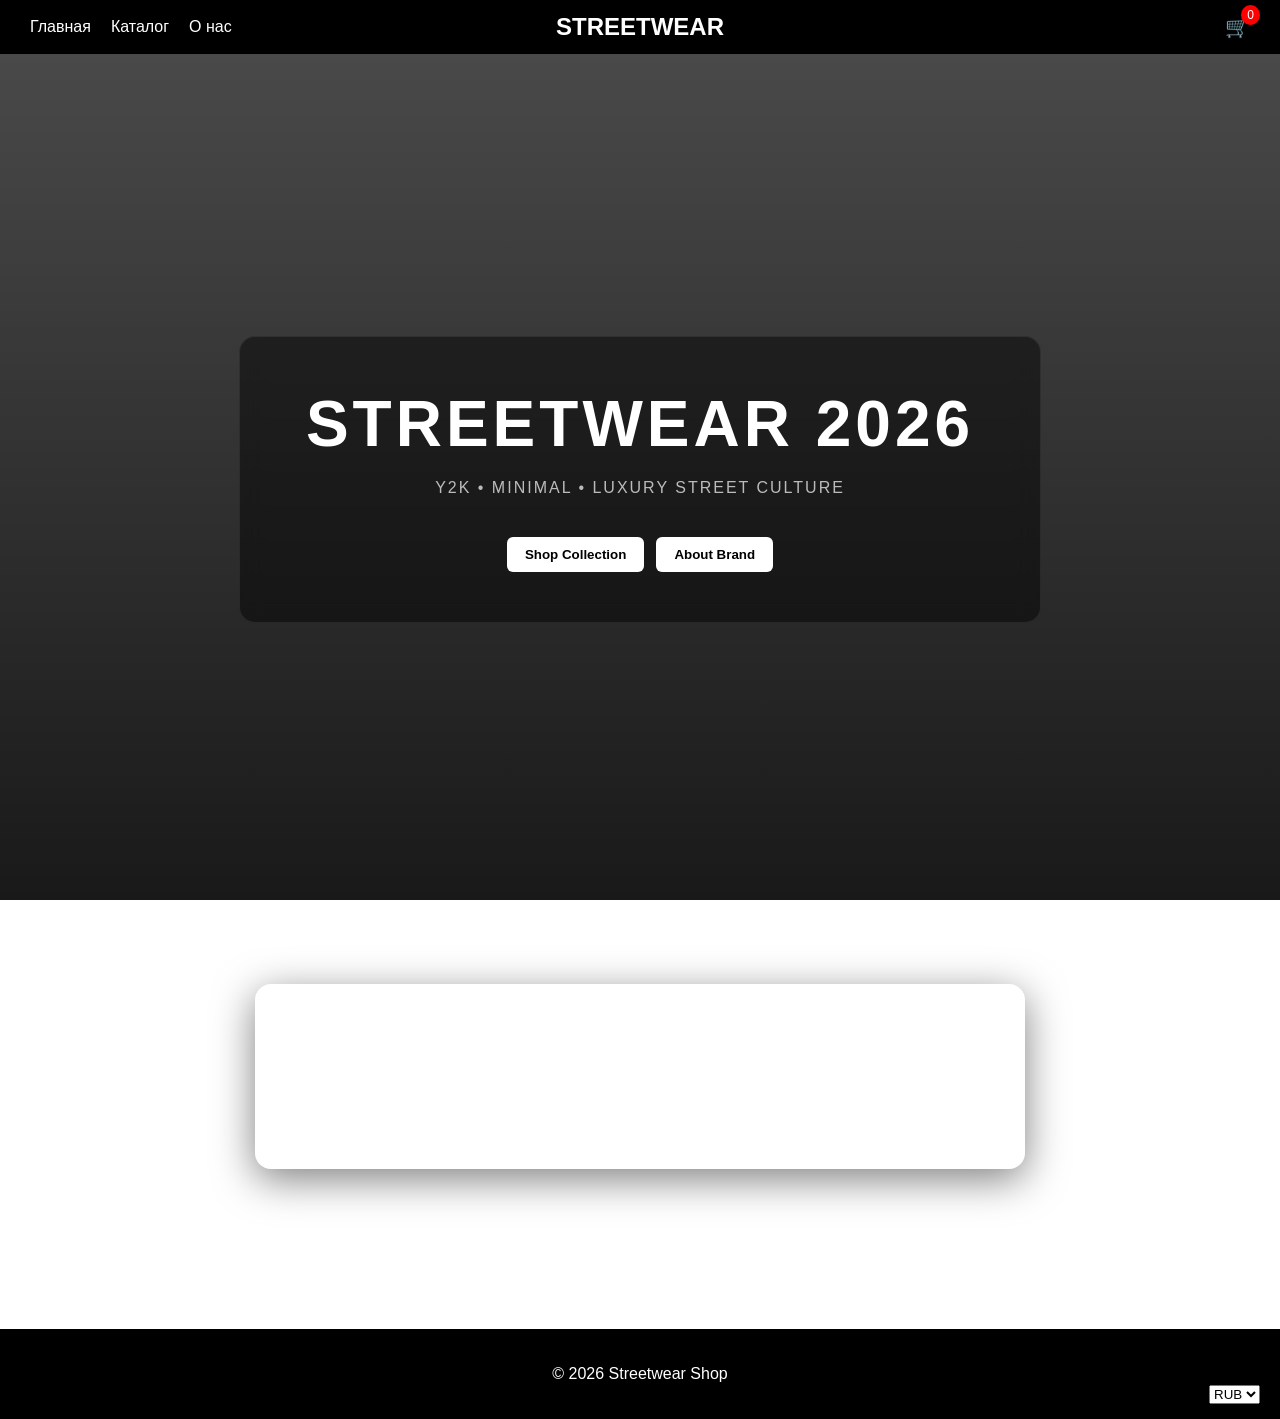
==== index.html @ f54f3609 "Add files via upload" ====
<!DOCTYPE html>
<html lang="ru">
<head>
    <meta charset="UTF-8">
    <title>Streetwear Shop</title>
    <link rel="stylesheet" href="style.css">
    <meta name="viewport" content="width=device-width, initial-scale=1.0">
</head>

<body>

    <header class="header">

    <!-- ЛЕВО -->
    <nav class="nav-left">
        <a href="#" onclick="showPage('home')">Главная</a>
        <a href="#" onclick="showPage('catalog')">Каталог</a>
        <a href="#" onclick="showPage('about')">О нас</a>
    </nav>

    <!-- ЦЕНТР -->
    <div class="logo">STREETWEAR</div>

    <!-- ПРАВО -->
    <div class="nav-right">
        <div class="cart-icon" onclick="showPage('cart')">
            🛒 <span id="cart-count">0</span>
        </div>
    </div>

    </header>

<main class="content">

<!-- Главная -->
<section id="home" class="page">
    <section class="hero">
        <div class="hero-content">
            <h1>STREETWEAR 2026</h1>
            <p>Y2K • MINIMAL • LUXURY STREET CULTURE</p>
        

        <div class="hero-buttons">
            <button class="hero-btn" onclick="showPage('catalog')">
                Shop Collection
            </button>

            <button class="hero-btn secondary" onclick="showPage('about')">
                About Brand
            </button>
        </div>
        </div>
    </div>
    </section>
    <section class="brand-block">
        <div class="brand-glass">
        <h2>Мы не следуем трендам</h2>
        <p>
        Мы формируем уличную культуру через эстетику минималистичной роскоши и энергию Y2K
        </p>
    </div>
</section>

</section>

<!-- Каталог -->
    <section id="catalog" class="page" style="display:none;">

        <h2>Каталог товаров</h2>

        <input type="text" id="search" placeholder="Поиск товаров..." oninput="searchProducts()">
        
        <div class="filter">
            <button onclick="filterCategory('all')">Все</button>
            
            <button onclick="filterCategory('zip')">Зипки</button>
            
            <button onclick="filterCategory('tshirt')">Футболки</button>
            
            <button onclick="filterCategory('shirt')">Рубашки</button>
            
            <button onclick="filterCategory('jeans')">Джинсы</button>
            
            <button onclick="filterCategory('shorts')">Шорты</button>
            
        </div>
        
        <div class="products">

            <div class="product-card" data-category="zip"
                onclick="openProduct(
                    'Худи Black',
                    35, 'images/hudi.jpg', 'images/hudi2.jpeg')">
                
                <img src="images/hudi.jpg">
                <h3>Худи Black</h3>
                <p class="price" data-price="35">35 USD</p>
                <button class="btn-primary" onclick="event.stopPropagation(); addToCart('Худи Black', 35)"> В корзину </button>
            </div>

            <div class="product-card" data-category="tshirt"
                 onclick="openProduct(
                    'Футболка White',
                    50, 'images/t-shirt1.jpg', 'images/t-shirt2.jpg')">
                
                <img src="images/t-shirt1.jpg">
                <h3>Футболка White</h3>
                <p class="price" data-price="50">50 USD</p>
                <button class="btn-primary" onclick="event.stopPropagation(); addToCart('Футболка White', 50)">В корзину</button>
            </div>

            <div class="product-card" data-category="zip"

            onclick="openProduct(
                    'Зипка y2k(Мужская)',
                    46, 'images/zip.webp')">

                <img src="images/zip.webp">
                <h3>Зипка y2k(Мужская)</h3>
                <p class="price" data-price="46">46 USD</p>
                <button class="btn-primary" onclick="event.stopPropagation(); addToCart('Зипка y2k(Мужская)', 46)">В корзину</button>
            </div>

             <div class="product-card" data-category="zip"

             onclick="openProduct(
                    'Зипка y2k(принты кресты)',
                    32, 'images/zip2.webp')">

                <img src="images/zip2.webp">
                <h3>Зипка y2k(принты кресты)</h3>
                <p class="price" data-price="32">32 USD</p>
                <button class="btn-primary" onclick="event.stopPropagation(); addToCart('Зипка Y2K(принты кресты)', 32)">В корзину</button>
            </div>

            <div class="product-card" data-category="zip"

                onclick="openProduct(
                    'Зип-Худи y2k в стиле yori sport',
                    67, 'images/zip3.webp')">

                <img src="images/zip3.webp">
                <h3>Зип-Худи y2k в стиле yori sport</h3>
                <p class="price" data-price="67">67 USD</p>
                <button class="btn-primary" onclick="event.stopPropagation(); addToCart('Зип-Худи y2k в стиле yori sport', 67)">В корзину</button>
            </div>

            <div class="product-card" data-category="zip"
            onclick="openProduct(
                    'Зип худи yori sport y2k cozy balenciaga type',
                    59, 'images/zip5.jpg', 'images/zip4.jpg')">
                
                <img src="images/zip5.jpg">
                <h3>Зип худи yori sport y2k cozy balenciaga type</h3>
                <p class="price" data-price="59">59 USD</p>
                <button class="btn-primary" onclick="event.stopPropagation(); addToCart('Зип худи yori sport y2k cozy balenciaga type', 59)">В корзину</button>
            </div>

            <div class="product-card" data-category="shirt"
            onclick="openProduct(
                    'BiggOrange хлопковая рубашка-поло',
                    59, 'images/shirt.jpg', 'images/shirt2.jpg')">
                
                <img src="images/shirt.jpg">
                <h3>BiggOrange хлопковая рубашка-поло</h3>
                <p class="price" data-price="48">48 USD</p>
                <button class="btn-primary" onclick="event.stopPropagation(); addToCart('BiggOrange хлопковая рубашка-поло', 48)">В корзину</button>
            </div>

            <div class="product-card" data-category="shirt"
            onclick="openProduct(
                    'Рубашка с короткими рукавами',
                    20, 'images/shirt4.jpg', 'images/shirt3.jpg')">
                
                <img src="images/shirt4.jpg">
                <h3>Рубашка с короткими рукавами</h3>
                <p class="price" data-price="20">20 USD</p>
                <button class="btn-primary" onclick="event.stopPropagation(); addToCart('Рубашка с короткими рукавами', 20)">В корзину</button>
            </div>

            <div class="product-card" data-category="shirt"
            onclick="openProduct(
                    'Рубашка Литература средневековья',
                    50, 'images/shirt5.webp', 'images/shirt6.webp')">
                
                <img src="images/shirt5.webp">
                <h3>Рубашка Литература средневековья</h3>
                <p class="price" data-price="50">50 USD</p>
                <button class="btn-primary" onclick="event.stopPropagation(); addToCart('Рубашка Литература средневековья', 50)">В корзину</button>
            </div>

            <div class="product-card" data-category="shirt"
            onclick="openProduct(
                    'Рубашка Colins',
                    24, 'images/shirt7.webp', 'images/shirt8.webp')">
                
                <img src="images/shirt7.webp">
                <h3>Рубашка Colins</h3>
                <p class="price" data-price="24">24 USD</p>
                <button class="btn-primary" onclick="event.stopPropagation(); addToCart('Рубашка Colins', 24)">В корзину</button>
            </div>

             <div class="product-card" data-category="tshirt"
                 onclick="openProduct(
                    'Футболка Chicken',
                    25, 'images/t-shirt3.jpg', 'images/t-shirt4.jpg')">
                
                <img src="images/t-shirt3.jpg">
                <h3>Футболка Chicken</h3>
                <p class="price" data-price="25">25 USD</p>
                <button class="btn-primary" onclick="event.stopPropagation(); addToCart('Футболка Chicken', 25)">В корзину</button>
            </div>

            <div class="product-card" data-category="tshirt"
                 onclick="openProduct(
                    'Футболка Alpha',
                    22, 'images/t-shirt5.jpg', 'images/t-shirt6.jpg')">
                
                <img src="images/t-shirt5.jpg">
                <h3>Футболка Alpha</h3>
                <p class="price" data-price="22">22 USD</p>
                <button class="btn-primary" onclick="event.stopPropagation(); addToCart('Футболка Alpha', 22)">В корзину</button>
            </div>

            <div class="product-card" data-category="tshirt"
                 onclick="openProduct(
                    'Футболка OpOs',
                    22, 'images/t-shirt7.jpg', 'images/t-shirt8.jpg')">
                
                <img src="images/t-shirt7.jpg">
                <h3>Футболка OpOs</h3>
                <p class="price" data-price="22">22 USD</p>
                <button class="btn-primary" onclick="event.stopPropagation(); addToCart('Футболка OpOs', 22)">В корзину</button>
            </div>

            <div class="product-card" data-category="jeans"
                 onclick="openProduct(
                    'Джинсы Harajuku',
                    40, 'images/jeans.jpg', 'images/jeans2.jpg')">
                
                <img src="images/jeans.jpg">
                <h3>Джинсы Harajuku</h3>
                <p class="price" data-price="40">40 USD</p>
                <button class="btn-primary" onclick="event.stopPropagation(); addToCart('Джинсы Harajuku', 40)">В корзину</button>
            </div>

            <div class="product-card" data-category="jeans"
                 onclick="openProduct(
                    'Джинсы y2k',
                    43, 'images/jeans3.jpg', 'images/jeans4.jpg')">
                
                <img src="images/jeans3.jpg">
                <h3>Джинсы y2k</h3>
                <p class="price" data-price="43">43 USD</p>
                <button class="btn-primary" onclick="event.stopPropagation(); addToCart('Джинсы y2k', 43)">В корзину</button>
            </div>

            <div class="product-card" data-category="jeans"
                 onclick="openProduct(
                    'Джинсы-багги в стиле ретро 2025',
                    52, 'images/jeans5.jpg', 'images/jeans6.jpg')">
                
                <img src="images/jeans5.jpg">
                <h3>Джинсы-багги в стиле ретро 2025</h3>
                <p class="price" data-price="52">52 USD</p>
                <button class="btn-primary" onclick="event.stopPropagation(); addToCart('Джинсы-багги в стиле ретро 2025', 52)">В корзину</button>
            </div>

            <div class="product-card" data-category="shorts"
                 onclick="openProduct(
                    'Джинсовые шорты в стиле готики',
                    31, 'images/shorts.jpg', 'images/shorts2.jpg')">
                
                <img src="images/shorts.jpg">
                <h3>Джинсовые шорты в стиле готики</h3>
                <p class="price" data-price="31">31 USD</p>
                <button class="btn-primary" onclick="event.stopPropagation(); addToCart('Джинсовые шорты в стиле готики', 31)">В корзину</button>
            </div>

            <div class="product-card" data-category="shorts"
                 onclick="openProduct(
                    'Шорты Protect',
                    28, 'images/shorts3.jpg', 'images/shorts4.jpg')">
                
                <img src="images/shorts3.jpg">
                <h3>Шорты Protect</h3>
                <p class="price" data-price="28">28 USD</p>
                <button class="btn-primary" onclick="event.stopPropagation(); addToCart('Шорты Protect', 28)">В корзину</button>
            </div>

        </div>

    </section>

<!-- Корзина -->
    <section id="cart" class="page" style="display:none;">

        <h2>Корзина</h2>
        <div id="cart-items"></div>
        <div class="cart-total-row">
            <h3 id="total"></h3>
            <button class="btn-secondary" onclick="clearCart()">Очистить корзину</button>
        </div>

        <div class="button-group">
            <button class="btn-primary" onclick="openCheckout()">Оформить заказ</button>
        </div>

    </section>

<!-- Оформление после корз -->    
    <section id="checkout" class="page" style="display:none;">

    <h2>Оформление заказа</h2>

    <div class="checkout-wrapper">

        <div class="checkout-left">

            <label for="email">E-mail</label>
            <input id="email" type="email" required placeholder="agent007@gmail.com">
            <label for="surname">Фамилия</label>
            <input id="surname" type="text" required placeholder="Иванов">
            <label for="name">Имя</label>
            <input id="name" type="text" required placeholder="Иван">
            <label for="otch">Отчество</label>
            <input id="otch" type="text" placeholder="Иванович">
            <label for="date">Дата рождения</label>
            <input id="date" type="date" required placeholder="Дата рождения">

        </div>

        <div class="checkout-right">

            <label for="phone">Номер телефон</label>
            <input id="phone" type="tel" required placeholder="+7 (928) 356-78-87">
            <label for="city">Город</label>
            <input id="city" type="text" required placeholder="Астрахань">
            <label for="com">Комментарий</label>
            <textarea maxlength="300"></textarea>
            <div class="counter">0/300</div>

        </div>

    </div>

    <h3 id="checkout-total"></h3>

    <div class="button-group">
        <button class="btn-secondary" onclick="backToCart()">Назад</button>
        <button class="btn-primary" onclick="confirmOrder()">Купить</button>
    </div>
    </section>

<!-- О компании -->
    <section id="about" class="page" style="display:none;">

    <h2>О компании</h2>
    
    <div class="about-container">

        <!-- ТЕКСТ -->
        <div class="about-text">
            <p>
                Мы — streetwear platform, специализирующаяся на оригинальной брендовой одежде и культовых fashion-позициях. Каждая вещь проходит строгий отбор на подлинность, актуальность и культурную значимость.
                Мы не следуем трендам — мы формируем их выбором того, что уже стало частью глобальной уличной и fashion-культуры.
            </p>

            <p>
               Основаны в 2020 году. Мы работаем на пересечении streetwear и high fashion, объединяя эстетику, качество и современный ритм города.
            </p>
        </div>

        <!-- ФОТО -->
        <div class="about-gallery">
            <img src="images/y2k.jpg">
            <img src="images/about.jpg">
            <img src="images/a.jpg">
        </div>

        <!-- КАРТА -->
        <div class="about-map">
            <iframe 
                src="https://yandex.ru/maps/-/CPWA5R3B"
                width="100%" 
                height="250" 
                style="border:0;" 
                allowfullscreen="">
            </iframe>
        </div>
    
    </div>

</section>

</main>

<footer>
    <p>© 2026 Streetwear Shop</p>

    <div class="currency-switcher">
        <select id="currency">
            <option value="USD">USD</option>
            <option value="RUB" selected>RUB</option>
            <option value="EUR">EUR</option>
        </select>
    </div>
</footer>

<div id="productModal" class="product-modal" style="display:none;">
    
    <div class="product-modal-content">

        <div class="product-modal-body">

            <!-- ЛЕВО: ГАЛЕРЕЯ -->
            <div class="gallery">
                <button class="btn-secondary back-btn" onclick="closeProduct()">← Назад</button>
                <button class="arrow left" onclick="prevImage()">‹</button>
                <img id="mainImage">
                <button class="arrow right" onclick="nextImage()">›</button>
            </div>

            <!-- ПРАВО: ИНФО -->
            <div class="product-info">
                <h2 id="modal-title"></h2>
                <h3 id="modal-price"></h3>

                <button class="btn-primary" id="modal-add">
                    В корзину
                </button>
            </div>

        </div>

    </div>

</div>

<script src="script.js"></script>

</div>

</body>
</html>
---- style.css ----
html, body {
    height: 100%;
}

body {
    margin: 0;
    font-family: Arial;
    color: white;

    background: linear-gradient(135deg, #0f0f0f, #1a1a1a, #000);

    display: flex;
    flex-direction: column;
    min-height: 100vh;

    background: 
        linear-gradient(rgba(0,0,0,0.7), rgba(0,0,0,0.9)),
        url("images/hero2.jpg") center/cover no-repeat;
    background-attachment: fixed;
}

.content {
    padding: 20px;
} 

.content {
    flex: 1;
    padding: 20px;
}

.hero {
    height: 90vh;
    display: flex;
    align-items: center;
    justify-content: center;
    text-align: center;
    padding: 0 20px;
}

.hero-content {
    display: flex;
    flex-direction: column;
    align-items: center;
    justify-content: center;

    gap: 18px;

    background: rgba(0,0,0,0.45);
    padding: 50px;
    border-radius: 16px;
    backdrop-filter: blur(10px);
    border: 1px solid rgba(255,255,255,0.08);

    max-width: 700px;
}

.hero-content {
    width: 100%;
    max-width: 700px;
    text-align: center;
}

.hero h1 {
    font-size: 64px;
    letter-spacing: 4px;
    margin: 0;
}

.hero p {
    opacity: 0.7;
    letter-spacing: 2px;
    margin: 0;
}

.hero-buttons {
    display: flex;
    gap: 12px;
    justify-content: center;
    width: 100%;
    margin-top: 12px;
}

.products {
    display: flex;
    justify-content: center;
    gap: 20px;
    flex-wrap: wrap;
}

.product-card {
    background: #222;
    padding: 15px;
    border-radius: 10px;
    width: 200px;
    text-align: center;
}

.product-card img {
    width: 100%;
    height: 200px;
    object-fit: cover;
}

footer {
    position: relative;
    background: black;
    text-align: center;
    padding: 20px;
    margin-top: 40px;
}

.currency-switcher {
    position: absolute;
    right: 20px;
    bottom: 15px;
}

.checkout-wrapper {
    max-width: 600px;
    margin: 0 auto;
    display: flex;
    flex-direction: column;
}

.checkout-wrapper input,
.checkout-wrapper textarea {
    width: 100%;
    margin: 10px 0;
    padding: 12px;
    border-radius: 6px;
    border: 1px solid #444;
    font-size: 14px;
}

.checkout-wrapper textarea {
    height: 120px;
    resize: none;
}

/* HEADER НОВЫЙ */
.header {
    display: flex;
    align-items: center;
    justify-content: space-between;
    background: black;
    padding: 15px 30px;
    position: relative;
}

/* левая часть */
.nav-left {
    display: flex;
    gap: 20px;
}

.nav-left a {
    color: white;
    text-decoration: none;
}

/* центр */
.logo {
    position: absolute;
    left: 50%;
    transform: translateX(-50%);
    font-size: 24px;
    font-weight: bold;
    color: white;
}

/* правая часть */
.nav-right {
    display: flex;
    align-items: center;
}

/* корзина */
.cart-icon {
    cursor: pointer;
    font-size: 20px;
    position: relative;
}

/* счётчик */
.cart-icon span {
    background: red;
    border-radius: 50%;
    padding: 3px 6px;
    font-size: 12px;
    position: absolute;
    top: -10px;
    right: -10px;
}

/* БАЗОВАЯ КНОПКА */
button {
    background: white;
    color: black;
    border: none;
    padding: 10px 18px;
    margin-top: 10px;
    border-radius: 6px;
    cursor: pointer;
    font-weight: bold;
    transition: 0.3s;
}

/* hover эффект */
button:hover {
    background: #ddd;
}

/* основная (например "Купить") */
.btn-primary {
    background: #ff3c3c;
    color: white;
}

.btn-primary:hover {
    background: #e32b2b;
}

/*вторичная (назад, удалить)*/
.btn-secondary {
    background: #333;
    color: white;
}

.btn-secondary:hover {
    background: #555;
}

/* кнопки в строку */
.button-group {
    display: flex;
    gap: 10px;
    justify-content: center;
}

.filter {
    display: flex;
    gap: 10px;
    justify-content: center;
    flex-wrap: wrap;
    margin-bottom: 20px;
}

.filter button {
    background: #222;
    color: white;
    border: none;
    padding: 8px 14px;
    cursor: pointer;
    border-radius: 5px;
    transition: 0.3s;
}

.filter button:hover {
    background: #555;
}

.product-card {
    transition: 0.3s;
    cursor: pointer;
}

.product-card:hover {
    transform: translateY(-5px) scale(1.03);
    box-shadow: 0 10px 25px rgba(0,0,0,0.5);
}

.product-modal {
    position: fixed;
    inset: 0;
    background: rgba(0,0,0,0.8);
    display: flex;
    justify-content: center;
    align-items: center;
    z-index: 999;
}

.product-modal-body {
    display: flex;
    align-items: center;
    justify-content: center;
    gap: 40px;

    max-width: 900px;
    margin: 0 auto;
}

.product-modal-body {
    display: flex;
    align-items: center;
    gap: 30px;
}

.gallery {
    position: relative;
    display: flex;
    align-items: center;
    justify-content: center;
}

.gallery img {
    width: 100%;
    max-width: 420px;
    height: auto;
    object-fit: cover;
    border-radius: 14px;
    box-shadow: 0 10px 30px rgba(0,0,0,0.6);
}

.arrow {
    position: absolute;
    background: rgba(0,0,0,0.4);
    border: none;
    color: white;
    font-size: 28px;
    cursor: pointer;
    padding: 8px 12px;
    border-radius: 50%;
    transition: 0.2s;
}

.arrow:hover {
    background: rgba(0,0,0,0.7);
}

.arrow.left { left: 10px; }
.arrow.right { right: 10px; }

.product-info {
    display: flex;
    flex-direction: column;
    gap: 12px;
    text-align: left;
    min-width: 200px;
}

.product-info h2 {
    font-size: 24px;
    margin: 0;
}

.product-info h3 {
    font-size: 20px;
    color: #ff3c3c;
    margin: 0;
}

.gallery {
    position: relative;
}

.back-btn {
    position: absolute !important;
    top: -50px !important;
    left: 0 !important;
    z-index: 9999;
}

#search {
    width: 300px;
    padding: 10px;
    margin: 10px auto 20px;
    display: block;
    border-radius: 6px;
    border: none;
}

.cart-total-row {
    display: flex;
    justify-content: space-between;
    align-items: center;
    margin-top: 20px;
}

.about-container {
    max-width: 900px;
    margin: 0 auto;
    display: flex;
    flex-direction: column;
    gap: 25px;
}

/* текст */
.about-text {
    text-align: center;
    line-height: 1.6;
}

/* галерея */
.about-gallery {
    display: flex;
    justify-content: center;
    gap: 15px;
    flex-wrap: wrap;
}

.about-gallery img {
    width: 200px;
    height: 200px;
    object-fit: cover;
    border-radius: 10px;
}

/* карта */
.about-map {
    border-radius: 10px;
    overflow: hidden;
}

.input-error {
    border: 2px solid red;
}

.input-success {
    border: 2px solid limegreen;
}

.checkout-wrapper input.input-error,
.checkout-wrapper textarea.input-error {
    border: 2px solid red;
}

.checkout-wrapper input.input-success,
.checkout-wrapper textarea.input-success {
    border: 2px solid limegreen;
}

#home {
    min-height: 100vh;
    background-image: url("images/hero.jpg");
    background-size: cover;
    background-position: center;
    background-repeat: no-repeat;
    background-attachment: fixed;
}

.info-block {
    max-width: 700px;
    margin: 60px auto;
    text-align: center;
    line-height: 1.6;
}

.preview {
    text-align: center;
    margin: 80px 0;
}

.preview-grid {
    display: flex;
    justify-content: center;
    gap: 15px;
    flex-wrap: wrap;
}

.preview-card {
    background: rgba(255,255,255,0.05);
    padding: 20px;
    border-radius: 10px;
    width: 160px;
}

.brand-block {
    text-align: center;
    padding: 100px 20px;
}

/* вот это и есть “блюр вокруг текста” */
.brand-glass {
    display: inline-block;
    padding: 30px 40px;

    background: rgba(255, 255, 255, 0.03);
    border: 1px solid rgba(255, 255, 255, 0.08);
    border-radius: 16px;

    backdrop-filter: blur(12px);
    -webkit-backdrop-filter: blur(12px);

    box-shadow: 0 10px 40px rgba(0,0,0,0.5);
}

.brand-glass h2 {
    font-size: 32px;
    letter-spacing: 2px;
    margin-bottom: 10px;
}

.brand-glass p {
    color: rgba(255,255,255,0.65);
    line-height: 1.7;
}

@media (max-width: 768px) {

    /* HEADER */
    .header {
        flex-direction: column;
        gap: 10px;
        text-align: center;
    }

    .logo {
        position: static;
        transform: none;
    }

    /* HERO */
    .hero h1 {
        font-size: 32px;
    }

    .hero-content {
        padding: 20px;
    }

    .hero-buttons {
        flex-direction: column;
    }

    /* PRODUCTS */
    .products {
        display: grid;
        grid-template-columns: repeat(2, 1fr);
        gap: 10px;
    }

    .product-card img {
        height: auto;
        aspect-ratio: 1 / 1;
    }

    /* MODAL */
    .product-modal-body {
        flex-direction: column;
        gap: 20px;
        padding: 20px;
    }

    .gallery img {
        width: 100%;
        max-width: 300px;
        height: auto;
    }

    /* SEARCH */
    #search {
        width: 90%;
    }

    /* ABOUT */
    .about-gallery {
        flex-direction: column;
        align-items: center;
    }

    .about-gallery img {
        width: 90%;
        height: auto;
    }

    /* CHECKOUT */
    .checkout-wrapper {
        padding: 0 10px;
    }
}

@media (max-width: 360px) {
    .products {
        grid-template-columns: 1fr;
    }
}

@media (max-width: 768px) {
    #home {
        background-attachment: scroll;
    }
}
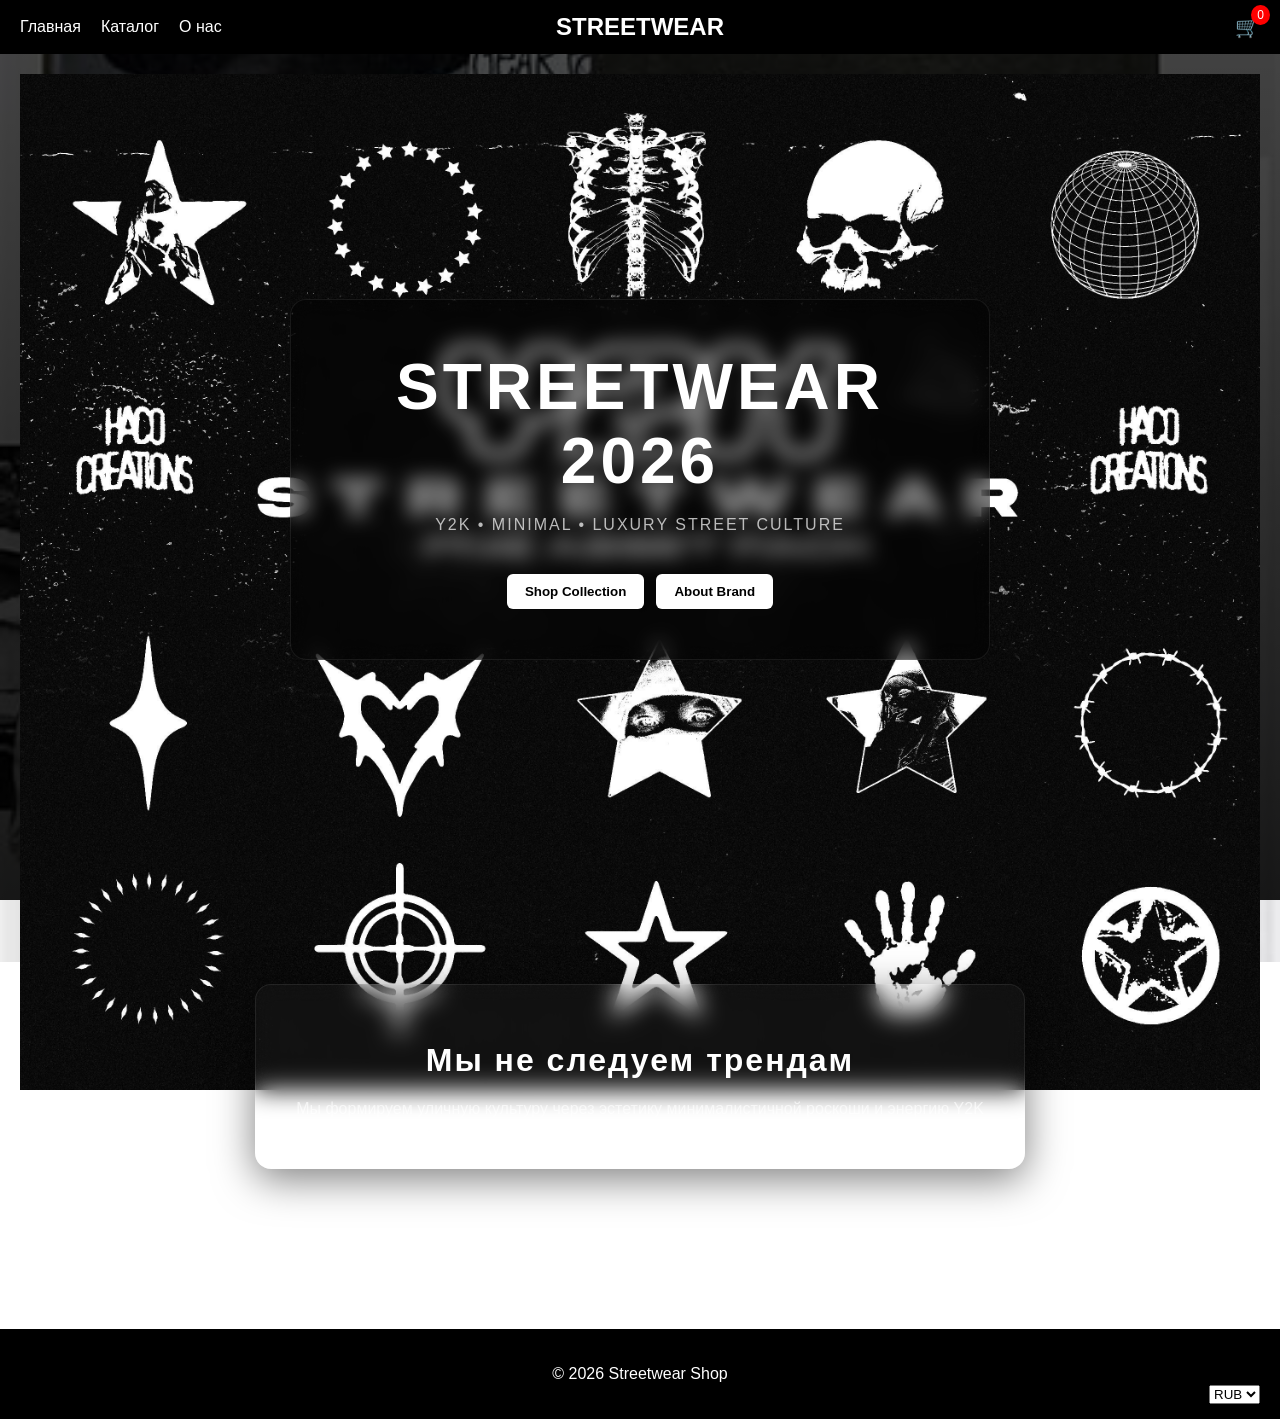
==== commit b02fd21b: "Update print statement from 'Hello' to 'Goodbye'" ====
--- a/index.html
+++ b/index.html
@@ -360,15 +360,24 @@
     <div class="about-container">
 
         <!-- ТЕКСТ -->
-        <div class="about-text">
+         <div class="about-text">
             <p>
-                Мы — streetwear platform, специализирующаяся на оригинальной брендовой одежде и культовых fashion-позициях. Каждая вещь проходит строгий отбор на подлинность, актуальность и культурную значимость.
-                Мы не следуем трендам — мы формируем их выбором того, что уже стало частью глобальной уличной и fashion-культуры.
+                STREETWEAR — это бренд, основанный в начале 2000-х годов Вильямом Марковичем, вдохновлённым уличной культурой Нью-Йорка, Лондона и Токио.
             </p>
-
+            
             <p>
-               Основаны в 2020 году. Мы работаем на пересечении streetwear и high fashion, объединяя эстетику, качество и современный ритм города.
+                Изначально проект начинался как небольшая локальная инициатива по продаже редкой уличной одежды и кастомных вещей для молодёжной аудитории, увлечённой hip-hop и skate-культурой.
             </p>
+            
+            <p>
+                Со временем бренд вырос в полноценную платформу, объединяющую эстетику Y2K, минимализм и современный luxury streetwear.
+                Основная идея — не следовать трендам, а формировать их через уникальный стиль и отбор вещей с культурной ценностью.
+            </p>
+            
+            <p>
+                Сегодня STREETWEAR — это онлайн-платформа, которая объединяет уличную моду, современный дизайн и глобальную fashion-культуру.
+            </p>
+        
         </div>
 
         <!-- ФОТО -->
@@ -378,17 +387,24 @@
             <img src="images/a.jpg">
         </div>
 
-        <!-- КАРТА -->
-        <div class="about-map">
-            <iframe 
-                src="https://yandex.ru/maps/-/CPWA5R3B"
-                width="100%" 
-                height="250" 
-                style="border:0;" 
-                allowfullscreen="">
-            </iframe>
-        </div>
-    
+        <div class="about-contacts">
+            <h3>Контакты</h3>
+            <div class="contact-item">
+                <span>📞 Телефон:</span>
+                <a href="tel:+79286153971">+7 (928) 615-39-71</a>
+            </div>
+            
+            <div class="contact-item">
+                <span>📧 Почта:</span>
+                <a href="mailto:streetwearr@gmail.com">streetwearr@gmail.com</a>
+            </div>
+            
+            <div class="contact-item">
+                <span>🕒 Время работы: </span>
+                <span>ежедневно, круглосуточно</span>
+            </div>
+        </div>
+
     </div>
 
 </section>
@@ -439,7 +455,5 @@
 
 <script src="script.js"></script>
 
-</div>
-
 </body>
-</html>+</html>
--- a/style.css
+++ b/style.css
@@ -1,3 +1,7 @@
+* {
+    box-sizing: border-box;
+}
+
 html, body {
     height: 100%;
 }
@@ -81,18 +85,21 @@
 }
 
 .products {
-    display: flex;
-    justify-content: center;
-    gap: 20px;
-    flex-wrap: wrap;
+    display: grid;
+    grid-template-columns: repeat(auto-fit, minmax(180px, 1fr));
+    gap: 15px;
+    width: 100%;
+    box-sizing: border-box;
 }
 
 .product-card {
     background: #222;
     padding: 15px;
     border-radius: 10px;
-    width: 200px;
-    text-align: center;
+    width: 100%;
+    max-width: 100%;
+    text-align: center;
+    box-sizing: border-box;
 }
 
 .product-card img {
@@ -143,8 +150,10 @@
     align-items: center;
     justify-content: space-between;
     background: black;
-    padding: 15px 30px;
+    padding: 15px 20px;
     position: relative;
+    flex-wrap: wrap;
+    gap: 10px;
 }
 
 /* левая часть */
@@ -579,4 +588,45 @@
     #home {
         background-attachment: scroll;
     }
-}+}
+
+@media (max-width: 768px) {
+
+    .header {
+        flex-direction: column;
+        justify-content: center;
+        text-align: center;
+        padding: 15px;
+    }
+
+    .nav-left {
+        flex-wrap: wrap;
+        justify-content: center;
+        gap: 12px;
+    }
+
+    .logo {
+        position: static;
+        transform: none;
+        margin: 5px 0;
+    }
+
+    .nav-right {
+        justify-content: center;
+        width: 100%;
+    }
+}
+
+@media (max-width: 768px) {
+
+    body {
+        background:
+            linear-gradient(135deg, #0f0f0f, #1a1a1a, #000);
+
+        background-attachment: scroll;
+    }
+    
+    #home {
+        background-attachment: scroll;
+    }
+}
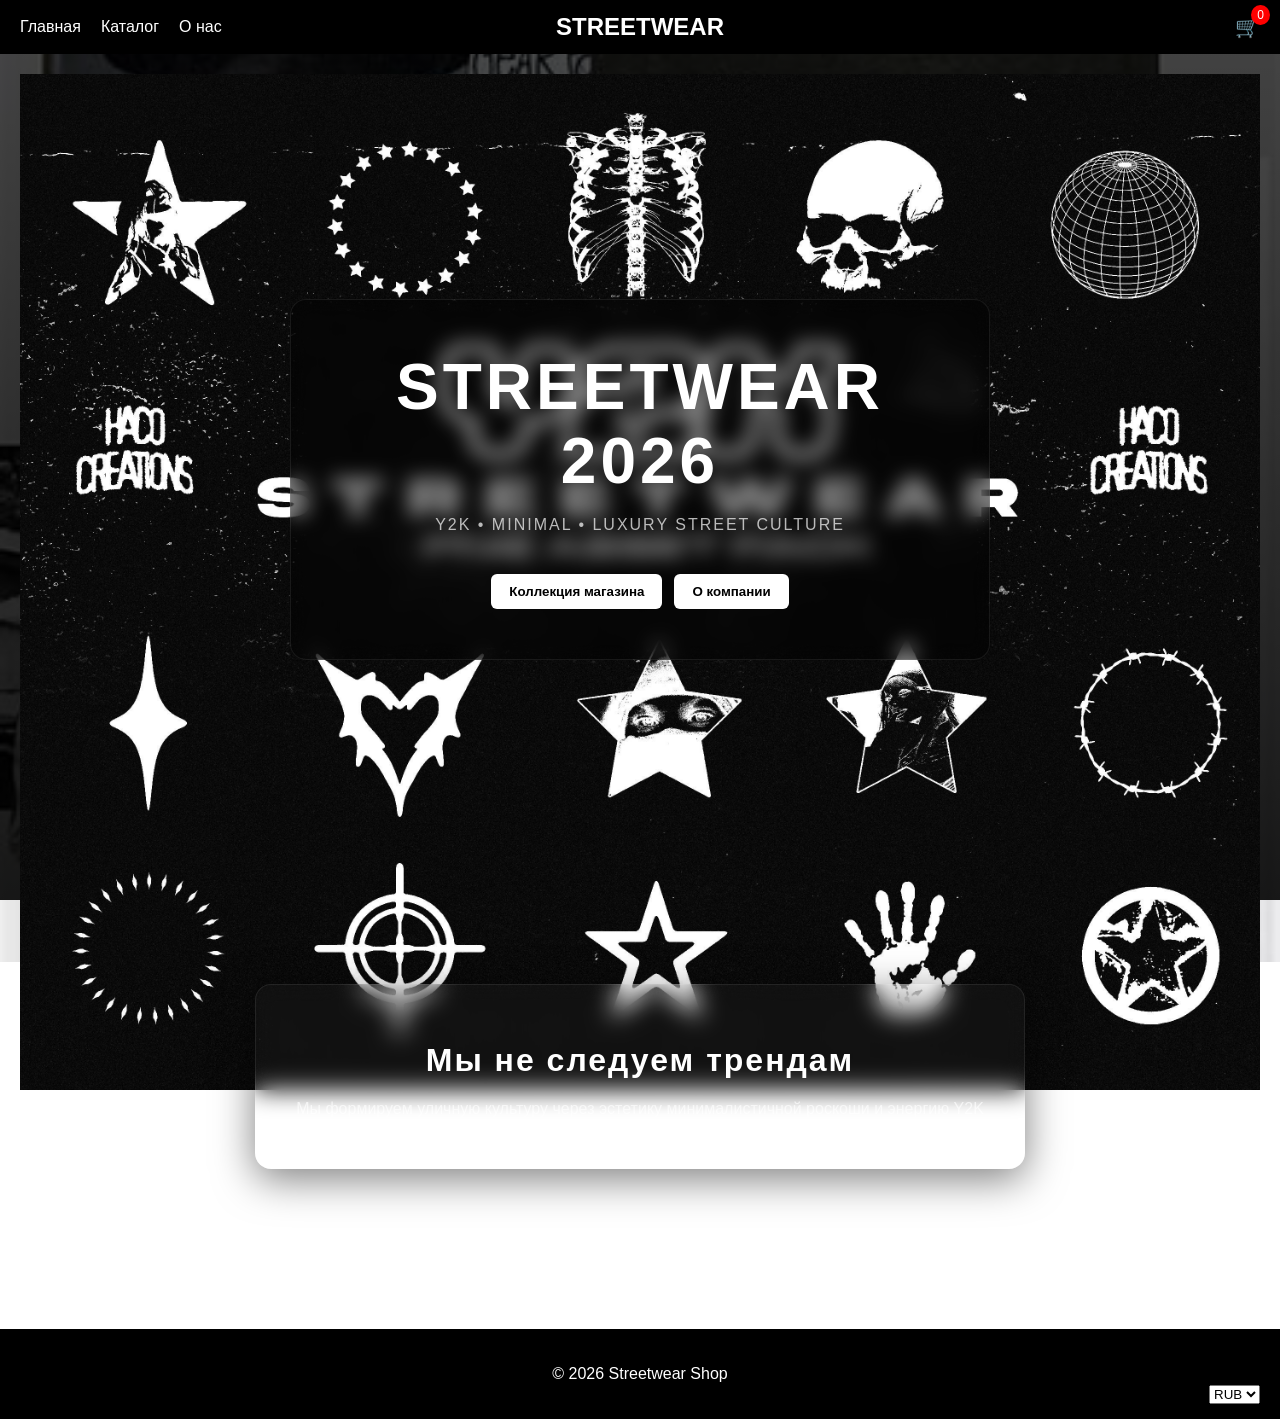
==== commit b61f3ed6: "Update index.html" ====
--- a/index.html
+++ b/index.html
@@ -2,6 +2,8 @@
 <html lang="ru">
 <head>
     <meta charset="UTF-8">
+        <link rel="icon" type="image/png" href="images/favicon.png">
+        <link rel="apple-touch-icon" href="images/favicon.png">
     <title>Streetwear Shop</title>
     <link rel="stylesheet" href="style.css">
     <meta name="viewport" content="width=device-width, initial-scale=1.0">
@@ -42,11 +44,11 @@
 
         <div class="hero-buttons">
             <button class="hero-btn" onclick="showPage('catalog')">
-                Shop Collection
+                Коллекция магазина
             </button>
 
             <button class="hero-btn secondary" onclick="showPage('about')">
-                About Brand
+                О компании
             </button>
         </div>
         </div>
@@ -325,8 +327,6 @@
             <input id="name" type="text" required placeholder="Иван">
             <label for="otch">Отчество</label>
             <input id="otch" type="text" placeholder="Иванович">
-            <label for="date">Дата рождения</label>
-            <input id="date" type="date" required placeholder="Дата рождения">
 
         </div>
 
@@ -350,6 +350,13 @@
         <button class="btn-secondary" onclick="backToCart()">Назад</button>
         <button class="btn-primary" onclick="confirmOrder()">Купить</button>
     </div>
+    
+    <p class="checkout-policy">
+        Нажимая на кнопку, вы соглашаетесь с
+        <a href="privacy.html">Условиями обработки персональных данных</a>,
+        а также с
+        <a href="terms.html">Условиями продажи</a>
+    </p>
     </section>
 
 <!-- О компании -->
--- a/style.css
+++ b/style.css
@@ -630,3 +630,278 @@
         background-attachment: scroll;
     }
 }
+
+/* КОЛИЧЕСТВО */
+.quantity-controls {
+    display: flex;
+    align-items: center;
+    justify-content: center;
+    gap: 6px;
+    height: 28px;
+}
+
+.quantity-controls button,
+.quantity-controls span {
+    height: 28px;
+    width: 28px;
+    display: flex;
+    align-items: center;
+    justify-content: center;
+}
+
+.quantity-controls button {
+    width: 28px;      /* было 32 */
+    height: 28px;     /* было 32 */
+    display: flex;
+    align-items: center;
+    justify-content: center;
+    background: #333;
+    color: white;
+    border: none;
+    border-radius: 6px;
+    cursor: pointer;
+    font-size: 16px;
+    line-height: 1;
+    padding: 0;
+}
+
+.quantity-controls span {
+    width: 28px;
+    height: 28px;
+    display: flex;
+    align-items: center;
+    justify-content: center;
+    font-size: 15px;
+    line-height: 1;
+}
+
+#modal-add .quantity-controls {
+    height: 26px;
+}
+
+#modal-add button {
+    display: flex;
+    align-items: center;
+    justify-content: center;
+}
+
+.cart-item {
+    display: flex;
+    justify-content: space-between;
+    align-items: center;
+    gap: 20px; /* было мало — увеличиваем */
+    padding: 10px 0;
+    border-bottom: 1px solid rgba(255,255,255,0.08);
+}
+
+.cart-item > div {
+    min-width: 80px;
+}
+
+.about-contacts {
+    background: rgba(255, 255, 255, 0.04);
+    border: 1px solid rgba(255, 255, 255, 0.08);
+    border-radius: 12px;
+    padding: 20px;
+    max-width: 500px;
+    margin: 0 auto;
+    backdrop-filter: blur(10px);
+    text-align: left;
+}
+
+.about-contacts h3 {
+    text-align: center;
+    margin-bottom: 15px;
+    font-size: 20px;
+    letter-spacing: 1px;
+}
+
+.contact-item {
+    display: flex;
+    justify-content: space-between;
+    padding: 8px 0;
+    border-bottom: 1px solid rgba(255,255,255,0.08);
+}
+
+.contact-item:last-child {
+    border-bottom: none;
+}
+
+.contact-item span {
+    color: rgba(255,255,255,0.8);
+}
+
+.contact-item a {
+    color: #ff3c3c;
+    text-decoration: none;
+    font-weight: bold;
+}
+
+.contact-item a:hover {
+    text-decoration: underline;
+}
+
+.checkout-policy {
+    margin-top: 18px;
+    text-align: center;
+    font-size: 13px;
+    color: rgba(255,255,255,0.6);
+    line-height: 1.6;
+}
+
+.checkout-policy a {
+    color: #ff3c3c;
+    text-decoration: none;
+}
+
+.checkout-policy a:hover {
+    text-decoration: underline;
+}
+
+/*Privacy/Terms pages */
+
+.policy-page {
+    min-height: 100vh;
+    padding: 60px 20px;
+}
+
+.policy-container {
+    max-width: 950px;
+    margin: 0 auto;
+
+    background: rgba(0, 0, 0, 0.45);
+
+    border: 1px solid rgba(255,255,255,0.08);
+
+    border-radius: 18px;
+
+    padding: 45px;
+
+    backdrop-filter: blur(12px);
+    -webkit-backdrop-filter: blur(12px);
+
+    box-shadow: 0 10px 40px rgba(0,0,0,0.5);
+}
+
+.policy-container h1 {
+    font-size: 38px;
+    margin-bottom: 30px;
+
+    text-align: center;
+
+    letter-spacing: 2px;
+
+    color: #ff3c3c;
+}
+
+.policy-container h2 {
+    margin-top: 35px;
+    margin-bottom: 15px;
+
+    font-size: 24px;
+
+    color: #ff3c3c;
+}
+
+.policy-container p {
+    color: rgba(255,255,255,0.82);
+
+    line-height: 1.9;
+
+    margin-bottom: 18px;
+
+    font-size: 16px;
+}
+
+.policy-container ul {
+    padding-left: 22px;
+
+    margin-bottom: 20px;
+}
+
+.policy-container li {
+    color: rgba(255,255,255,0.82);
+
+    margin-bottom: 10px;
+
+    line-height: 1.7;
+}
+
+.policy-container a {
+    color: #ff3c3c;
+
+    text-decoration: none;
+
+    transition: 0.3s;
+}
+
+.policy-container a:hover {
+    text-decoration: underline;
+}
+
+.back-policy {
+    margin-bottom: 25px;
+}
+
+/* Checkout policy text */
+
+.checkout-policy {
+    margin-top: 18px;
+
+    text-align: center;
+
+    font-size: 14px;
+
+    line-height: 1.6;
+
+    color: rgba(255,255,255,0.7);
+
+    max-width: 650px;
+
+    margin-left: auto;
+    margin-right: auto;
+}
+
+.checkout-policy a {
+    color: #ff3c3c;
+
+    text-decoration: none;
+
+    font-weight: bold;
+}
+
+.checkout-policy a:hover {
+    text-decoration: underline;
+}
+
+@media (max-width: 768px) {
+
+    .checkout-policy {
+        font-size: 13px;
+
+        padding: 0 10px;
+    }
+}
+
+/* MOBILE */
+
+@media (max-width: 768px) {
+
+    .policy-container {
+        padding: 25px;
+    }
+
+    .policy-container h1 {
+        font-size: 28px;
+    }
+
+    .policy-container h2 {
+        font-size: 20px;
+    }
+
+    .policy-container p,
+    .policy-container li {
+        font-size: 15px;
+        line-height: 1.7;
+    }
+}
